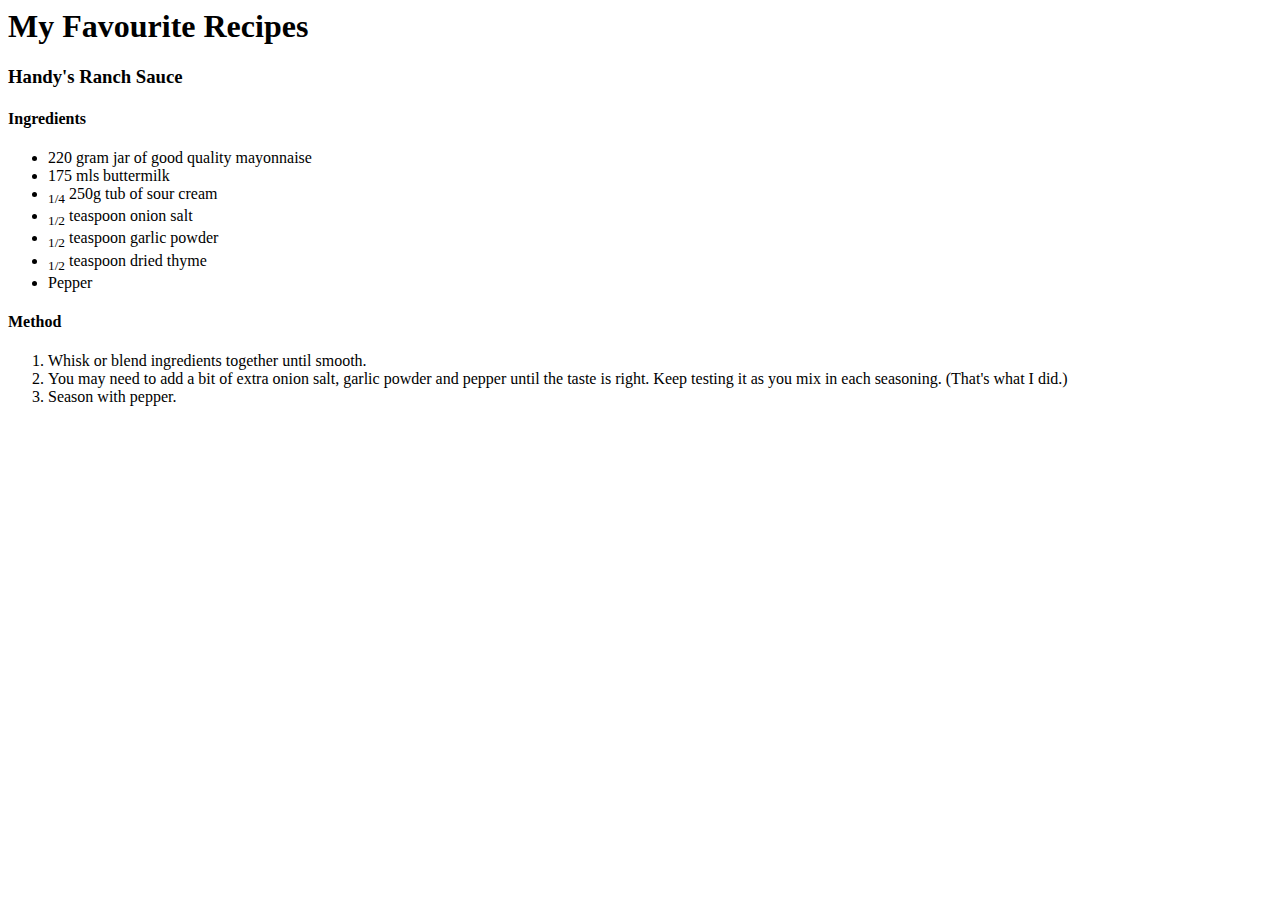
==== index.html @ 8679d0a6 "Create index.html" ====
<!DOCTYPE="html>
<html lang="en-US">
<head>
<title>My Favourite Recipes</title>
<meta charset="utf-8">
</head>
<body>
<h1>My Favourite Recipes</h1>
<h3>Handy's Ranch Sauce</h3>
<h4>Ingredients</h4>
<ul>
<li>220 gram jar of good quality mayonnaise
<li>175 mls buttermilk
<li><sub>1/4</sub> 250g tub of sour cream
<li><sub>1/2</sub> teaspoon onion salt
<li><sub>1/2</sub> teaspoon garlic powder
<li><sub>1/2</sub> teaspoon dried thyme
<li>Pepper
</ul>
<h4>Method</h4>

<ol><li>Whisk or blend ingredients together until smooth. 
    <li>You may need to add a bit of extra onion salt, garlic powder and pepper until the taste is right. Keep testing it as you mix in each seasoning. (That's what I did.)</li> 
     <li>Season with pepper.</li>
</ol>
</body>
</html>
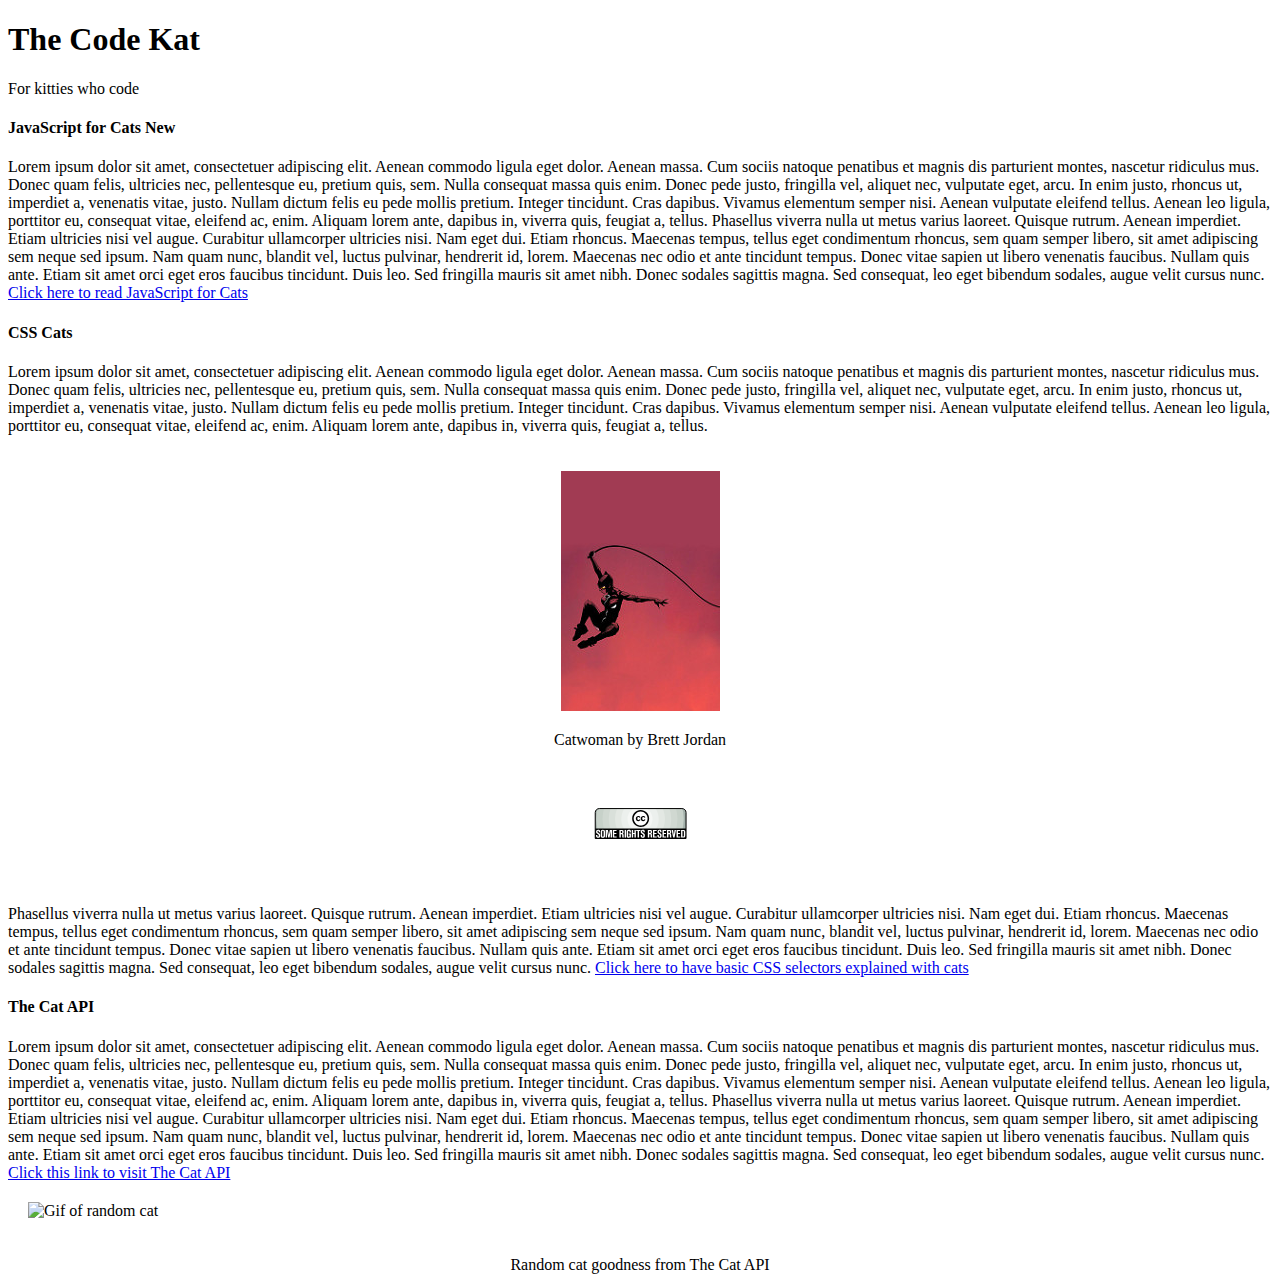
==== commit 1c96bf0f: "catcode" ====
--- a/index.html
+++ b/index.html
@@ -1,27 +1,39 @@
-<!DOCTYPE="html>
+<!DOCTYPE html>
 <html lang="en-US">
 <head>
-<title>My Favourite Recipes</title>
-<meta charset="utf-8">
-</head>
+    <meta charset="utf-8">
+    <title>The Code Kat</title>
+    <link rel="stylesheet" type="text/css" href="https://maxcdn.bootstrapcdn.com/bootswatch/3.3.6/superhero/bootstrap.min.css">
+    <link rel="stylesheet" type="text/css" href="css/style.css">
+    </head>
 <body>
-<h1>My Favourite Recipes</h1>
-<h3>Handy's Ranch Sauce</h3>
-<h4>Ingredients</h4>
-<ul>
-<li>220 gram jar of good quality mayonnaise
-<li>175 mls buttermilk
-<li><sub>1/4</sub> 250g tub of sour cream
-<li><sub>1/2</sub> teaspoon onion salt
-<li><sub>1/2</sub> teaspoon garlic powder
-<li><sub>1/2</sub> teaspoon dried thyme
-<li>Pepper
-</ul>
-<h4>Method</h4>
-
-<ol><li>Whisk or blend ingredients together until smooth. 
-    <li>You may need to add a bit of extra onion salt, garlic powder and pepper until the taste is right. Keep testing it as you mix in each seasoning. (That's what I did.)</li> 
-     <li>Season with pepper.</li>
-</ol>
+    <header>
+        <div class="jumbotron">
+  <h1>The Code Kat</h1>
+  <p>For kitties who code</h3>
+  </div>
+   </header>
+ <main>
+        <article>
+        <h4>JavaScript for Cats <span class="label label-default">New</span></h4>
+<p>Lorem ipsum dolor sit amet, consectetuer adipiscing elit. Aenean commodo ligula eget dolor. Aenean massa. Cum sociis natoque penatibus et magnis dis parturient montes, nascetur ridiculus mus. Donec quam felis, ultricies nec, pellentesque eu, pretium quis, sem. Nulla consequat massa quis enim. Donec pede justo, fringilla vel, aliquet nec, vulputate eget, arcu. In enim justo, rhoncus ut, imperdiet a, venenatis vitae, justo. Nullam dictum felis eu pede mollis pretium. Integer tincidunt. Cras dapibus. Vivamus elementum semper nisi. Aenean vulputate eleifend tellus. Aenean leo ligula, porttitor eu, consequat vitae, eleifend ac, enim. Aliquam lorem ante, dapibus in, viverra quis, feugiat a, tellus. Phasellus viverra nulla ut metus varius laoreet. Quisque rutrum. Aenean imperdiet. Etiam ultricies nisi vel augue. Curabitur ullamcorper ultricies nisi. Nam eget dui. Etiam rhoncus. Maecenas tempus, tellus eget condimentum rhoncus, sem quam semper libero, sit amet adipiscing sem neque sed ipsum. Nam quam nunc, blandit vel, luctus pulvinar, hendrerit id, lorem. Maecenas nec odio et ante tincidunt tempus. Donec vitae sapien ut libero venenatis faucibus. Nullam quis ante. Etiam sit amet orci eget eros faucibus tincidunt. Duis leo. Sed fringilla mauris sit amet nibh. Donec sodales sagittis magna. Sed consequat, leo eget bibendum sodales, augue velit cursus nunc. <a href="http://jsforcats.com/" target="_blank">Click here to read JavaScript for Cats</a></p>
+   </article>
+    <article>
+        <h4>CSS Cats</h4>
+<p>Lorem ipsum dolor sit amet, consectetuer adipiscing elit. Aenean commodo ligula eget dolor. Aenean massa. Cum sociis natoque penatibus et magnis dis parturient montes, nascetur ridiculus mus. Donec quam felis, ultricies nec, pellentesque eu, pretium quis, sem. Nulla consequat massa quis enim. Donec pede justo, fringilla vel, aliquet nec, vulputate eget, arcu. In enim justo, rhoncus ut, imperdiet a, venenatis vitae, justo. Nullam dictum felis eu pede mollis pretium. Integer tincidunt. Cras dapibus. Vivamus elementum semper nisi. Aenean vulputate eleifend tellus. Aenean leo ligula, porttitor eu, consequat vitae, eleifend ac, enim. Aliquam lorem ante, dapibus in, viverra quis, feugiat a, tellus.</p> 
+    <figure>
+        <img src="img/catwoman1.jpg" alt="Catwoman by Brett Jordan"/>
+            <figcaption>Catwoman by Brett Jordan</figcaption>
+        <img src="img/cc_srr_primary.svg" alt="Creative Commons License some rights reserved"/>
+        </figure>
+<p>Phasellus viverra nulla ut metus varius laoreet. Quisque rutrum. Aenean imperdiet. Etiam ultricies nisi vel augue. Curabitur ullamcorper ultricies nisi. Nam eget dui. Etiam rhoncus. Maecenas tempus, tellus eget condimentum rhoncus, sem quam semper libero, sit amet adipiscing sem neque sed ipsum. Nam quam nunc, blandit vel, luctus pulvinar, hendrerit id, lorem. Maecenas nec odio et ante tincidunt tempus. Donec vitae sapien ut libero venenatis faucibus. Nullam quis ante. Etiam sit amet orci eget eros faucibus tincidunt. Duis leo. Sed fringilla mauris sit amet nibh. Donec sodales sagittis magna. Sed consequat, leo eget bibendum sodales, augue velit cursus nunc. <a href="https://robots.thoughtbot.com/basic-css-selectors-explained-with-cats" target="_blank">Click here to have basic CSS selectors explained with cats</a></p>
+    </article>
+    <article>
+      <h4>The Cat API</h4>
+<p>Lorem ipsum dolor sit amet, consectetuer adipiscing elit. Aenean commodo ligula eget dolor. Aenean massa. Cum sociis natoque penatibus et magnis dis parturient montes, nascetur ridiculus mus. Donec quam felis, ultricies nec, pellentesque eu, pretium quis, sem. Nulla consequat massa quis enim. Donec pede justo, fringilla vel, aliquet nec, vulputate eget, arcu. In enim justo, rhoncus ut, imperdiet a, venenatis vitae, justo. Nullam dictum felis eu pede mollis pretium. Integer tincidunt. Cras dapibus. Vivamus elementum semper nisi. Aenean vulputate eleifend tellus. Aenean leo ligula, porttitor eu, consequat vitae, eleifend ac, enim. Aliquam lorem ante, dapibus in, viverra quis, feugiat a, tellus. Phasellus viverra nulla ut metus varius laoreet. Quisque rutrum. Aenean imperdiet. Etiam ultricies nisi vel augue. Curabitur ullamcorper ultricies nisi. Nam eget dui. Etiam rhoncus. Maecenas tempus, tellus eget condimentum rhoncus, sem quam semper libero, sit amet adipiscing sem neque sed ipsum. Nam quam nunc, blandit vel, luctus pulvinar, hendrerit id, lorem. Maecenas nec odio et ante tincidunt tempus. Donec vitae sapien ut libero venenatis faucibus. Nullam quis ante. Etiam sit amet orci eget eros faucibus tincidunt. Duis leo. Sed fringilla mauris sit amet nibh. Donec sodales sagittis magna. Sed consequat, leo eget bibendum sodales, augue velit cursus nunc. <a href="http://thecatapi.com">Click this link to visit The Cat API</a> 
+<img align="center" src="http://thecatapi.com/api/images/get?format=src&type=gif" alt="Gif of random cat"/>
+<figcaption>Random cat goodness from The Cat API</figcaption> 
+    </article>
+</main>
 </body>
-</html>
+</html>--- a/css/style.css
+++ b/css/style.css
@@ -0,0 +1,9 @@
+img {
+    display: block;
+    margin-left: auto;
+    margin-right: auto;
+    padding: 20px;
+}
+figcaption {
+    text-align: center;
+}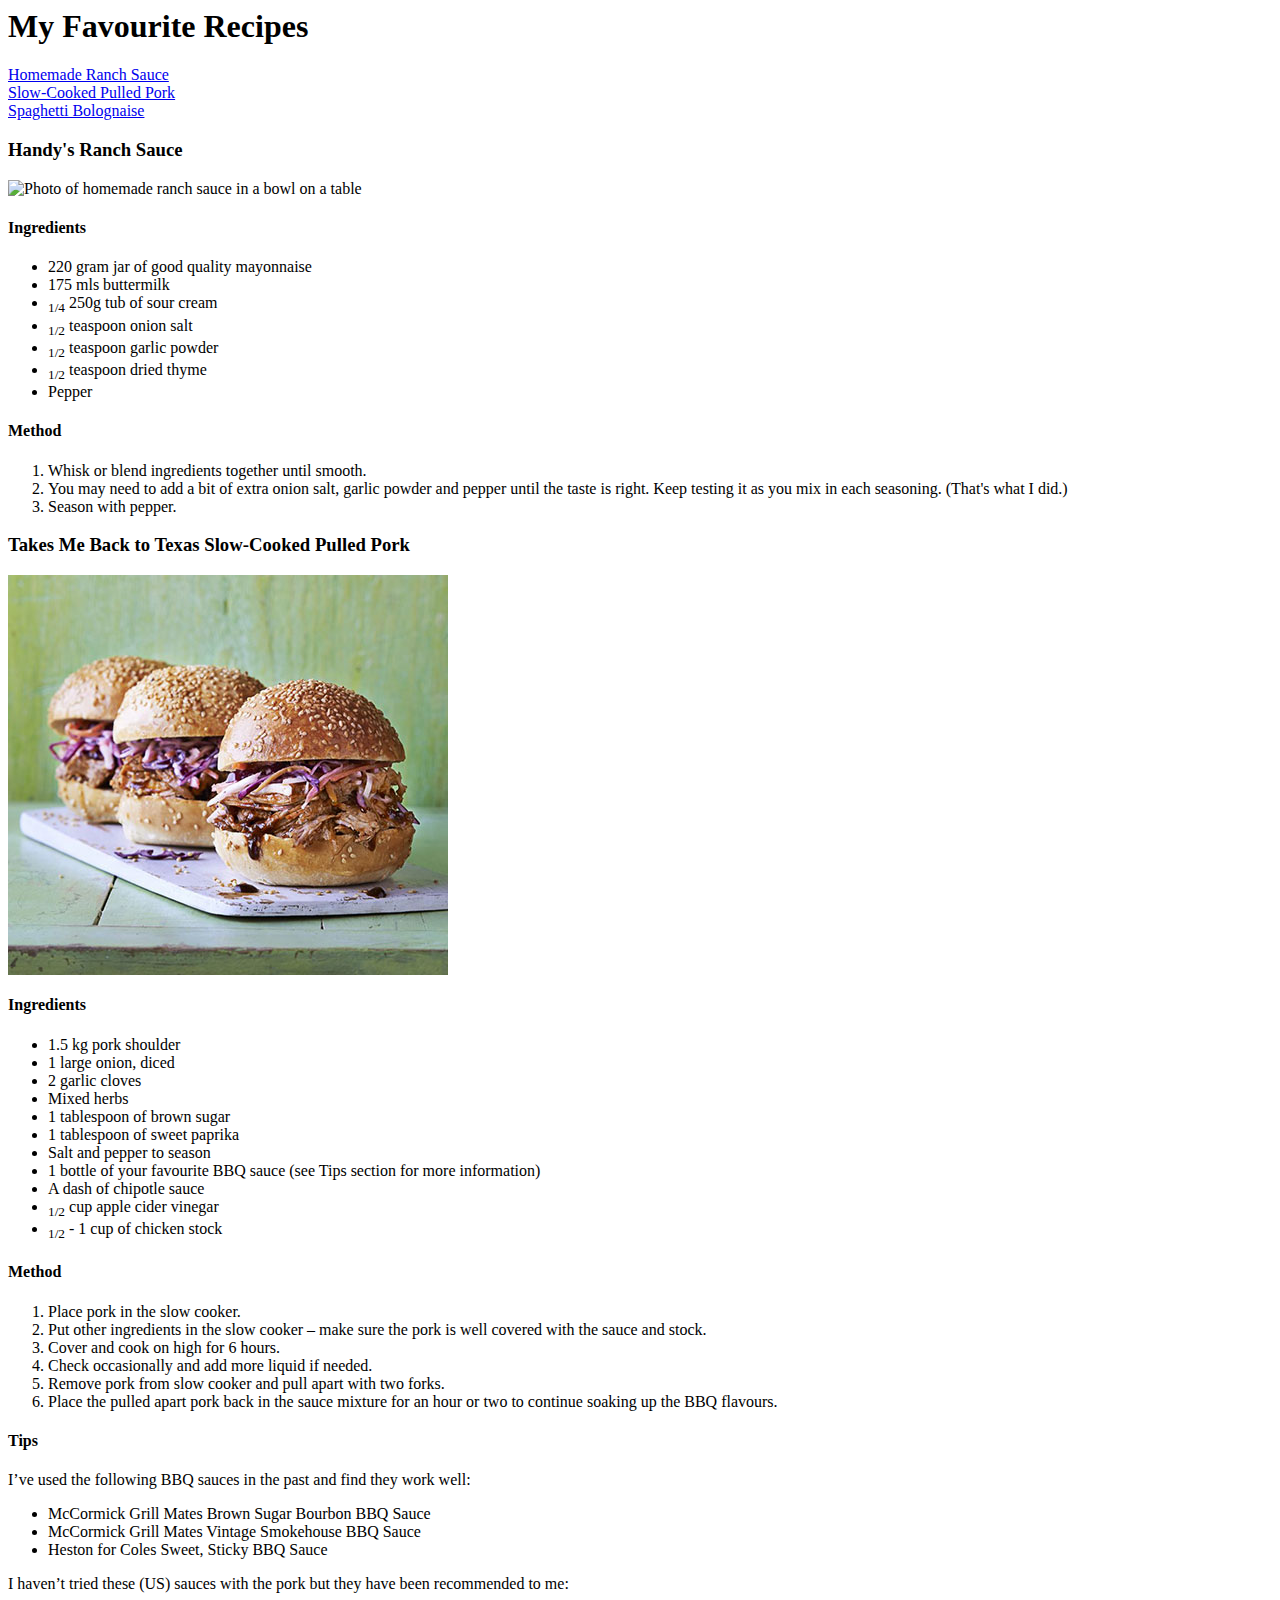
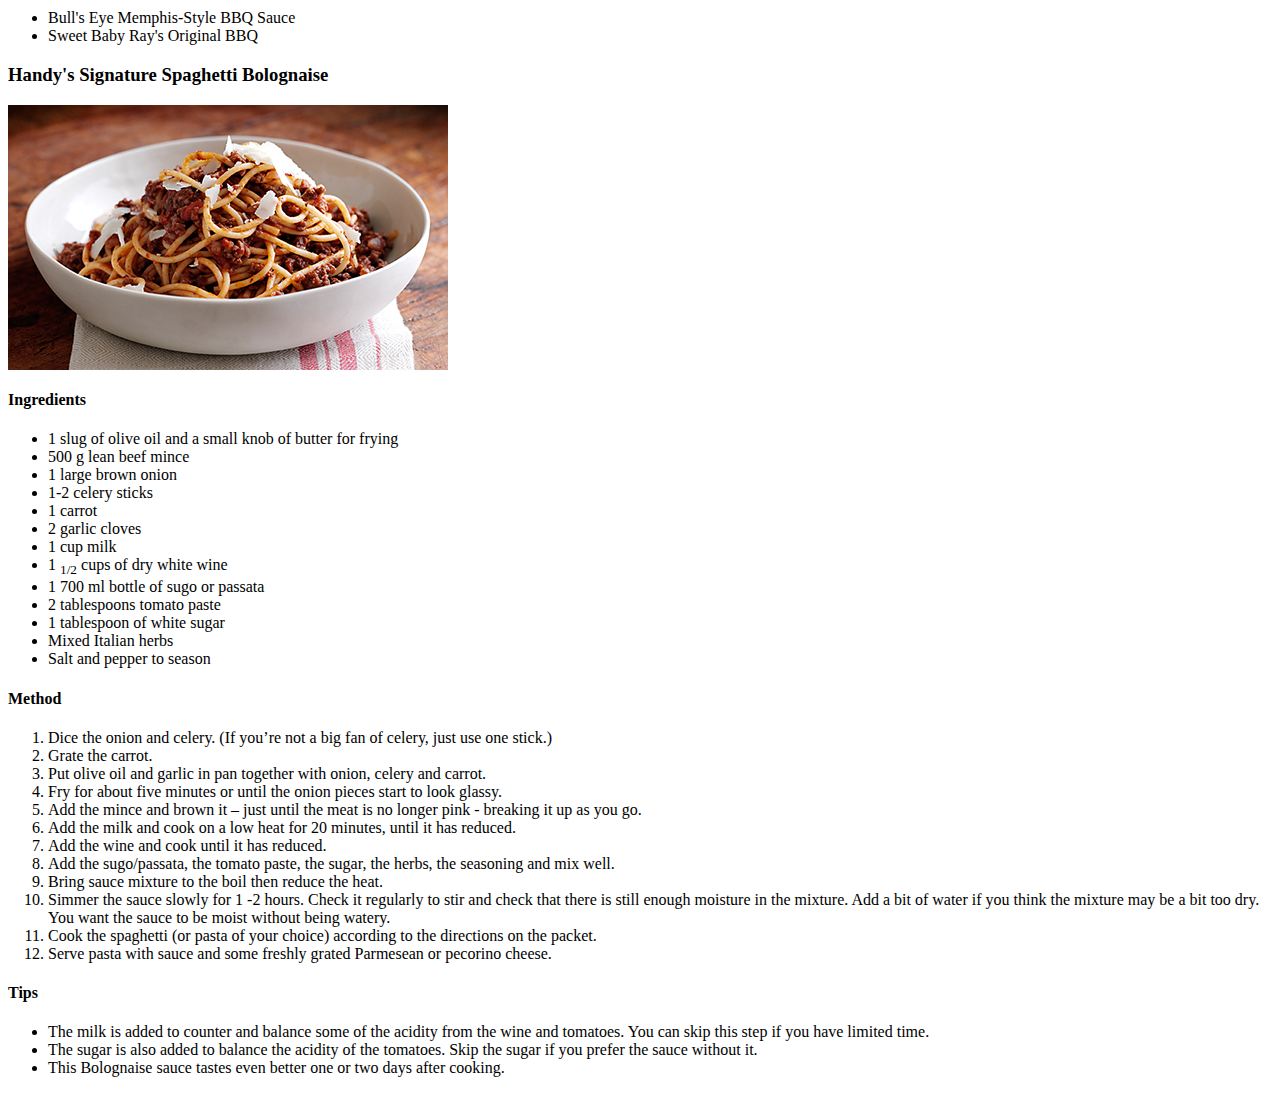
==== commit 49bc2a48: "First commit" ====
--- a/index.html
+++ b/index.html
@@ -1,39 +1,116 @@
-<!DOCTYPE html>
+<!DOCTYPE="html>
 <html lang="en-US">
 <head>
-    <meta charset="utf-8">
-    <title>The Code Kat</title>
-    <link rel="stylesheet" type="text/css" href="https://maxcdn.bootstrapcdn.com/bootswatch/3.3.6/superhero/bootstrap.min.css">
-    <link rel="stylesheet" type="text/css" href="css/style.css">
-    </head>
+<title>My Favourite Recipes</title>
+<meta charset="utf-8">
+</head>
 <body>
-    <header>
-        <div class="jumbotron">
-  <h1>The Code Kat</h1>
-  <p>For kitties who code</h3>
-  </div>
-   </header>
- <main>
-        <article>
-        <h4>JavaScript for Cats <span class="label label-default">New</span></h4>
-<p>Lorem ipsum dolor sit amet, consectetuer adipiscing elit. Aenean commodo ligula eget dolor. Aenean massa. Cum sociis natoque penatibus et magnis dis parturient montes, nascetur ridiculus mus. Donec quam felis, ultricies nec, pellentesque eu, pretium quis, sem. Nulla consequat massa quis enim. Donec pede justo, fringilla vel, aliquet nec, vulputate eget, arcu. In enim justo, rhoncus ut, imperdiet a, venenatis vitae, justo. Nullam dictum felis eu pede mollis pretium. Integer tincidunt. Cras dapibus. Vivamus elementum semper nisi. Aenean vulputate eleifend tellus. Aenean leo ligula, porttitor eu, consequat vitae, eleifend ac, enim. Aliquam lorem ante, dapibus in, viverra quis, feugiat a, tellus. Phasellus viverra nulla ut metus varius laoreet. Quisque rutrum. Aenean imperdiet. Etiam ultricies nisi vel augue. Curabitur ullamcorper ultricies nisi. Nam eget dui. Etiam rhoncus. Maecenas tempus, tellus eget condimentum rhoncus, sem quam semper libero, sit amet adipiscing sem neque sed ipsum. Nam quam nunc, blandit vel, luctus pulvinar, hendrerit id, lorem. Maecenas nec odio et ante tincidunt tempus. Donec vitae sapien ut libero venenatis faucibus. Nullam quis ante. Etiam sit amet orci eget eros faucibus tincidunt. Duis leo. Sed fringilla mauris sit amet nibh. Donec sodales sagittis magna. Sed consequat, leo eget bibendum sodales, augue velit cursus nunc. <a href="http://jsforcats.com/" target="_blank">Click here to read JavaScript for Cats</a></p>
-   </article>
-    <article>
-        <h4>CSS Cats</h4>
-<p>Lorem ipsum dolor sit amet, consectetuer adipiscing elit. Aenean commodo ligula eget dolor. Aenean massa. Cum sociis natoque penatibus et magnis dis parturient montes, nascetur ridiculus mus. Donec quam felis, ultricies nec, pellentesque eu, pretium quis, sem. Nulla consequat massa quis enim. Donec pede justo, fringilla vel, aliquet nec, vulputate eget, arcu. In enim justo, rhoncus ut, imperdiet a, venenatis vitae, justo. Nullam dictum felis eu pede mollis pretium. Integer tincidunt. Cras dapibus. Vivamus elementum semper nisi. Aenean vulputate eleifend tellus. Aenean leo ligula, porttitor eu, consequat vitae, eleifend ac, enim. Aliquam lorem ante, dapibus in, viverra quis, feugiat a, tellus.</p> 
-    <figure>
-        <img src="img/catwoman1.jpg" alt="Catwoman by Brett Jordan"/>
-            <figcaption>Catwoman by Brett Jordan</figcaption>
-        <img src="img/cc_srr_primary.svg" alt="Creative Commons License some rights reserved"/>
-        </figure>
-<p>Phasellus viverra nulla ut metus varius laoreet. Quisque rutrum. Aenean imperdiet. Etiam ultricies nisi vel augue. Curabitur ullamcorper ultricies nisi. Nam eget dui. Etiam rhoncus. Maecenas tempus, tellus eget condimentum rhoncus, sem quam semper libero, sit amet adipiscing sem neque sed ipsum. Nam quam nunc, blandit vel, luctus pulvinar, hendrerit id, lorem. Maecenas nec odio et ante tincidunt tempus. Donec vitae sapien ut libero venenatis faucibus. Nullam quis ante. Etiam sit amet orci eget eros faucibus tincidunt. Duis leo. Sed fringilla mauris sit amet nibh. Donec sodales sagittis magna. Sed consequat, leo eget bibendum sodales, augue velit cursus nunc. <a href="https://robots.thoughtbot.com/basic-css-selectors-explained-with-cats" target="_blank">Click here to have basic CSS selectors explained with cats</a></p>
-    </article>
-    <article>
-      <h4>The Cat API</h4>
-<p>Lorem ipsum dolor sit amet, consectetuer adipiscing elit. Aenean commodo ligula eget dolor. Aenean massa. Cum sociis natoque penatibus et magnis dis parturient montes, nascetur ridiculus mus. Donec quam felis, ultricies nec, pellentesque eu, pretium quis, sem. Nulla consequat massa quis enim. Donec pede justo, fringilla vel, aliquet nec, vulputate eget, arcu. In enim justo, rhoncus ut, imperdiet a, venenatis vitae, justo. Nullam dictum felis eu pede mollis pretium. Integer tincidunt. Cras dapibus. Vivamus elementum semper nisi. Aenean vulputate eleifend tellus. Aenean leo ligula, porttitor eu, consequat vitae, eleifend ac, enim. Aliquam lorem ante, dapibus in, viverra quis, feugiat a, tellus. Phasellus viverra nulla ut metus varius laoreet. Quisque rutrum. Aenean imperdiet. Etiam ultricies nisi vel augue. Curabitur ullamcorper ultricies nisi. Nam eget dui. Etiam rhoncus. Maecenas tempus, tellus eget condimentum rhoncus, sem quam semper libero, sit amet adipiscing sem neque sed ipsum. Nam quam nunc, blandit vel, luctus pulvinar, hendrerit id, lorem. Maecenas nec odio et ante tincidunt tempus. Donec vitae sapien ut libero venenatis faucibus. Nullam quis ante. Etiam sit amet orci eget eros faucibus tincidunt. Duis leo. Sed fringilla mauris sit amet nibh. Donec sodales sagittis magna. Sed consequat, leo eget bibendum sodales, augue velit cursus nunc. <a href="http://thecatapi.com">Click this link to visit The Cat API</a> 
-<img align="center" src="http://thecatapi.com/api/images/get?format=src&type=gif" alt="Gif of random cat"/>
-<figcaption>Random cat goodness from The Cat API</figcaption> 
-    </article>
-</main>
+<h1>My Favourite Recipes</h1>
+<a href="#ranch">Homemade Ranch Sauce</a><br>
+<a href="#pork">Slow-Cooked Pulled Pork</a><br> 
+<a href="#spag">Spaghetti Bolognaise</a> 
+<article id="ranch">
+<h3>Handy's Ranch Sauce</h3>
+<img src="img/ranch.png" alt="Photo of homemade ranch sauce in a bowl on a table" title="Homemade Ranch Sauce">
+
+<h4>Ingredients</h4>
+<ul>
+<li>220 gram jar of good quality mayonnaise</li>
+<li>175 mls buttermilk</li>
+<li><sub>1/4</sub> 250g tub of sour cream</li>
+<li><sub>1/2</sub> teaspoon onion salt</li>
+<li><sub>1/2</sub> teaspoon garlic powder</li>
+<li><sub>1/2</sub> teaspoon dried thyme</li>
+<li>Pepper</li>
+</ul>
+<h4>Method</h4>
+
+<ol><li>Whisk or blend ingredients together until smooth.</li> 
+    <li>You may need to add a bit of extra onion salt, garlic powder and pepper until the taste is right. Keep testing it as you mix in each seasoning. (That's what I did.)</li> 
+     <li>Season with pepper.</li>
+</ol>
+</article>
+<article id="pork">
+<h3>Takes Me Back to Texas Slow-Cooked Pulled Pork</h3>
+<img src="img/pulled_pork.jpg" alt="Photo of three pulled pork burgers on a table" title="Pulled Pork Burgers">
+<h4>Ingredients</h4>
+<ul>
+<li>1.5 kg pork shoulder</li>
+<li>1 large onion, diced</li>
+<li>2 garlic cloves</li>
+<li>Mixed herbs</li>
+<li>1 tablespoon of brown sugar</li>
+<li>1 tablespoon of sweet paprika</li>
+<li>Salt and pepper to season</li>
+<li>1 bottle of your favourite BBQ sauce (see Tips section for more information)</li>
+<li>A dash of chipotle sauce</li>
+<li><sub>1/2</sub> cup apple cider vinegar</li>
+<li><sub>1/2</sub> - 1 cup of chicken stock</li>
+</ul>
+<h4>Method</h4>
+
+<ol><li>Place pork in the slow cooker.</li>
+<li>Put other ingredients in the slow cooker – make sure the pork is well covered with the sauce and stock.</li>
+<li>Cover and cook on high for 6 hours.</li>
+<li>Check occasionally and add more liquid if needed.</li>
+<li>Remove pork from slow cooker and pull apart with two forks.</li>
+<li>Place the pulled apart pork back in the sauce mixture for an hour or two to continue soaking up the BBQ flavours.</li>
+</ol>
+<h4>Tips</h4>
+<p>I’ve used the following BBQ sauces in the past and find they work well:</p> 
+<ul>
+<li>McCormick Grill Mates Brown Sugar Bourbon BBQ Sauce</li> 
+<li>McCormick Grill Mates Vintage Smokehouse BBQ Sauce</li> 
+<li>Heston for Coles Sweet, Sticky BBQ Sauce</li>
+</ul>
+<p>I haven’t tried these (US) sauces with the pork but they have been recommended to me:</p>
+<ul>
+<li>Bull's Eye Memphis-Style BBQ Sauce</li>
+<li>Sweet Baby Ray's Original BBQ</li>
+</ul>
+</article>
+<article id="spag">
+<h3>Handy's Signature Spaghetti Bolognaise</h3>
+<img src="img/spag.jpg" alt="Close up photo of a bowl of spaghetti bolognaise on a table" title="Spaghetti Bolognaise">
+<h4>Ingredients</h4>
+<ul>
+<li>1 slug of olive oil and a small knob of butter for frying</li>
+<li>500 g lean beef mince</li>
+<li>1 large brown onion</li>
+<li>1-2 celery sticks</li> 
+<li>1 carrot</li> 
+<li>2 garlic cloves</li>
+<li>1 cup milk</li>
+<li>1 <sub>1/2</sub> cups of dry white wine</li>  
+<li>1 700 ml bottle of sugo or passata</li> 
+<li>2 tablespoons tomato paste</li> 
+<li>1 tablespoon of white sugar</li>
+<li>Mixed Italian herbs</li> 
+<li>Salt and pepper to season</li> 
+</ul>
+<h4>Method</h4>
+
+<ol><li>Dice the onion and celery. (If you’re not a big fan of celery, just use one stick.)</li>
+<li>Grate the carrot.</li>
+<li>Put olive oil and garlic in pan together with onion, celery and carrot.</li>
+<li>Fry for about five minutes or until the onion pieces start to look glassy.</li>
+<li>Add the mince and brown it – just until the meat is no longer pink - breaking it up as you go.</li>
+<li>Add the milk and cook on a low heat for 20 minutes, until it has reduced.</li>
+<li>Add the wine and cook until it has reduced.</li>
+<li>Add the sugo/passata, the tomato paste, the sugar, the herbs, the seasoning and mix well.</li>
+<li>Bring sauce mixture to the boil then reduce the heat.</li>
+<li>Simmer the sauce slowly for 1 -2 hours. Check it regularly to stir and check that there is still enough moisture in the mixture. Add a bit of water if you think the mixture may be a bit too dry.<br> You want the sauce to be moist without being watery.</li>
+<li>Cook the spaghetti (or pasta of your choice) according to the directions on the packet.</li>
+<li>Serve pasta with sauce and some freshly grated Parmesean or pecorino cheese.</li>
+</ol>
+<h4>Tips</h4>
+<ul><li>The milk is added to counter and balance some of the acidity from the wine and tomatoes. You can skip this step if you have limited time.</li>
+<li>The sugar is also added to balance the acidity of the tomatoes. Skip the sugar if you prefer the sauce without it.</li> 
+<li>This Bolognaise sauce tastes even better one or two days after cooking.</li>
+</ul>
+</article>
 </body>
-</html>+</html>
+
+
+
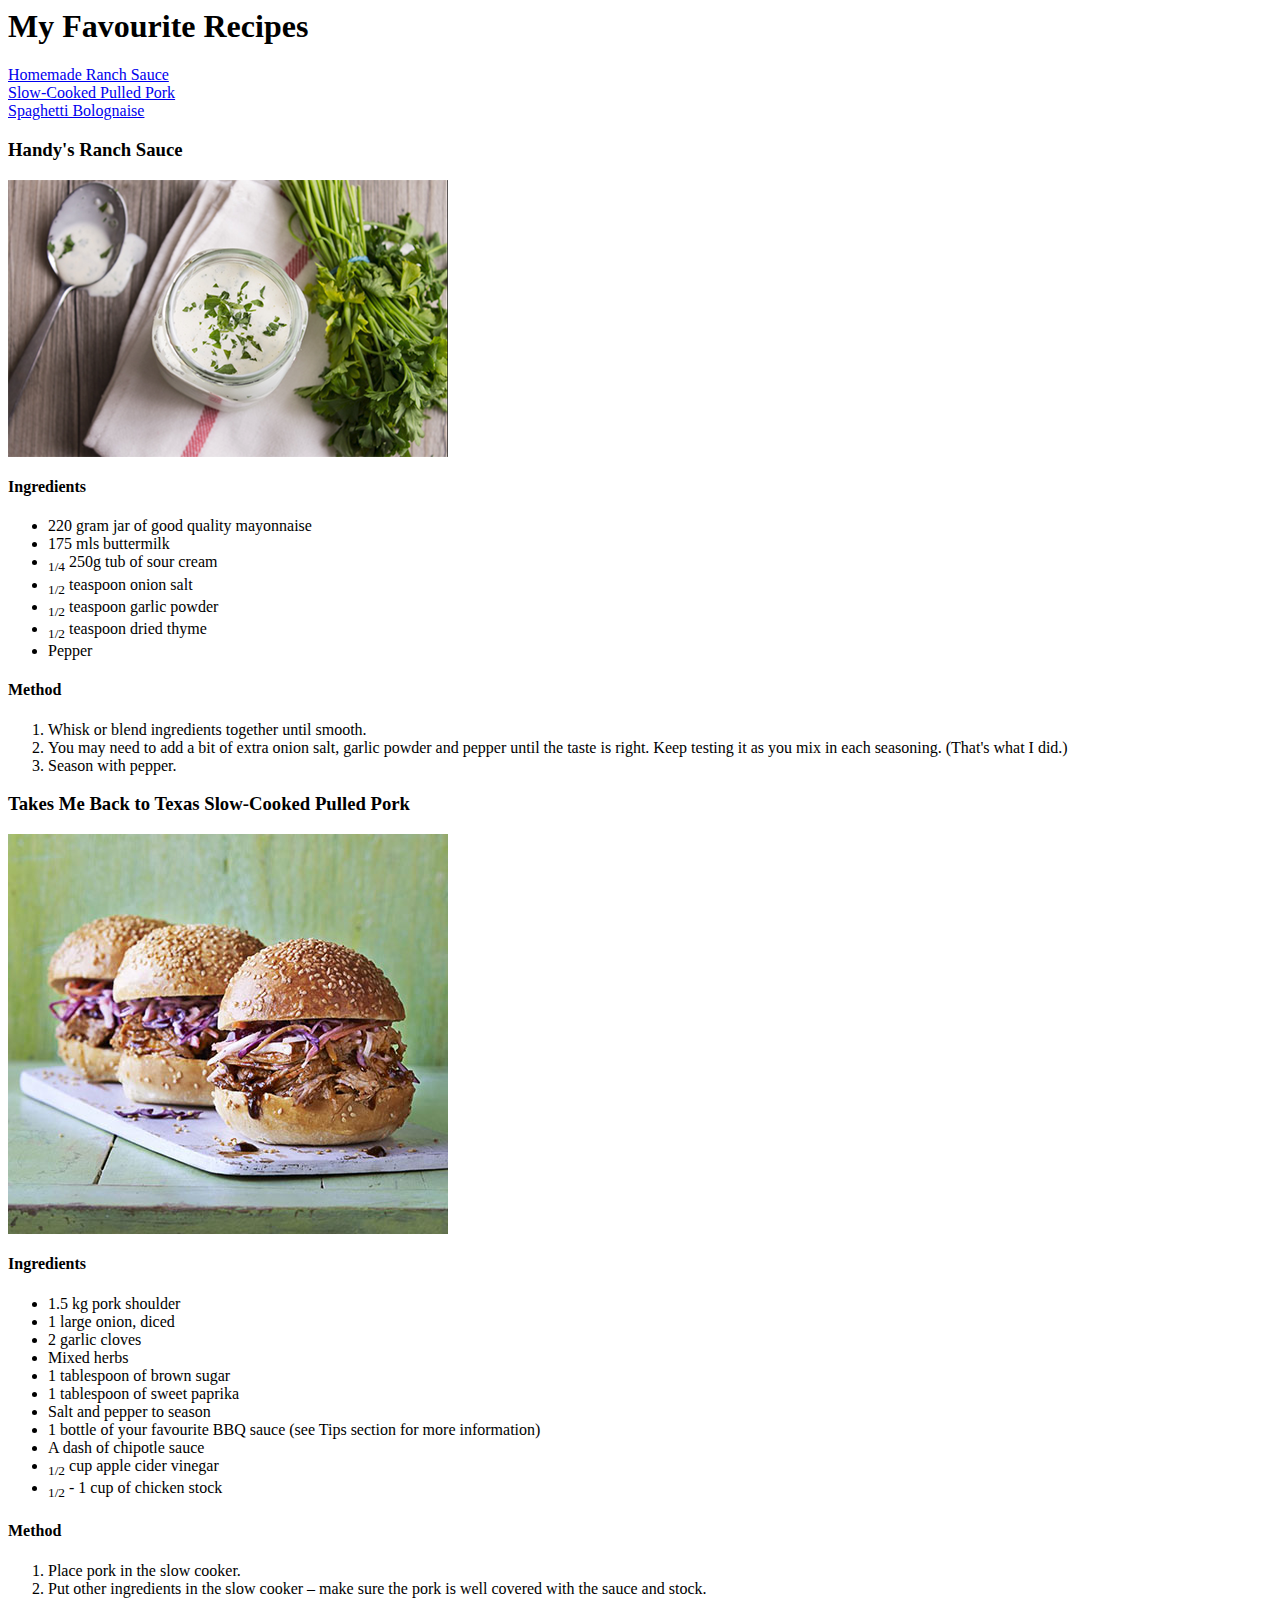
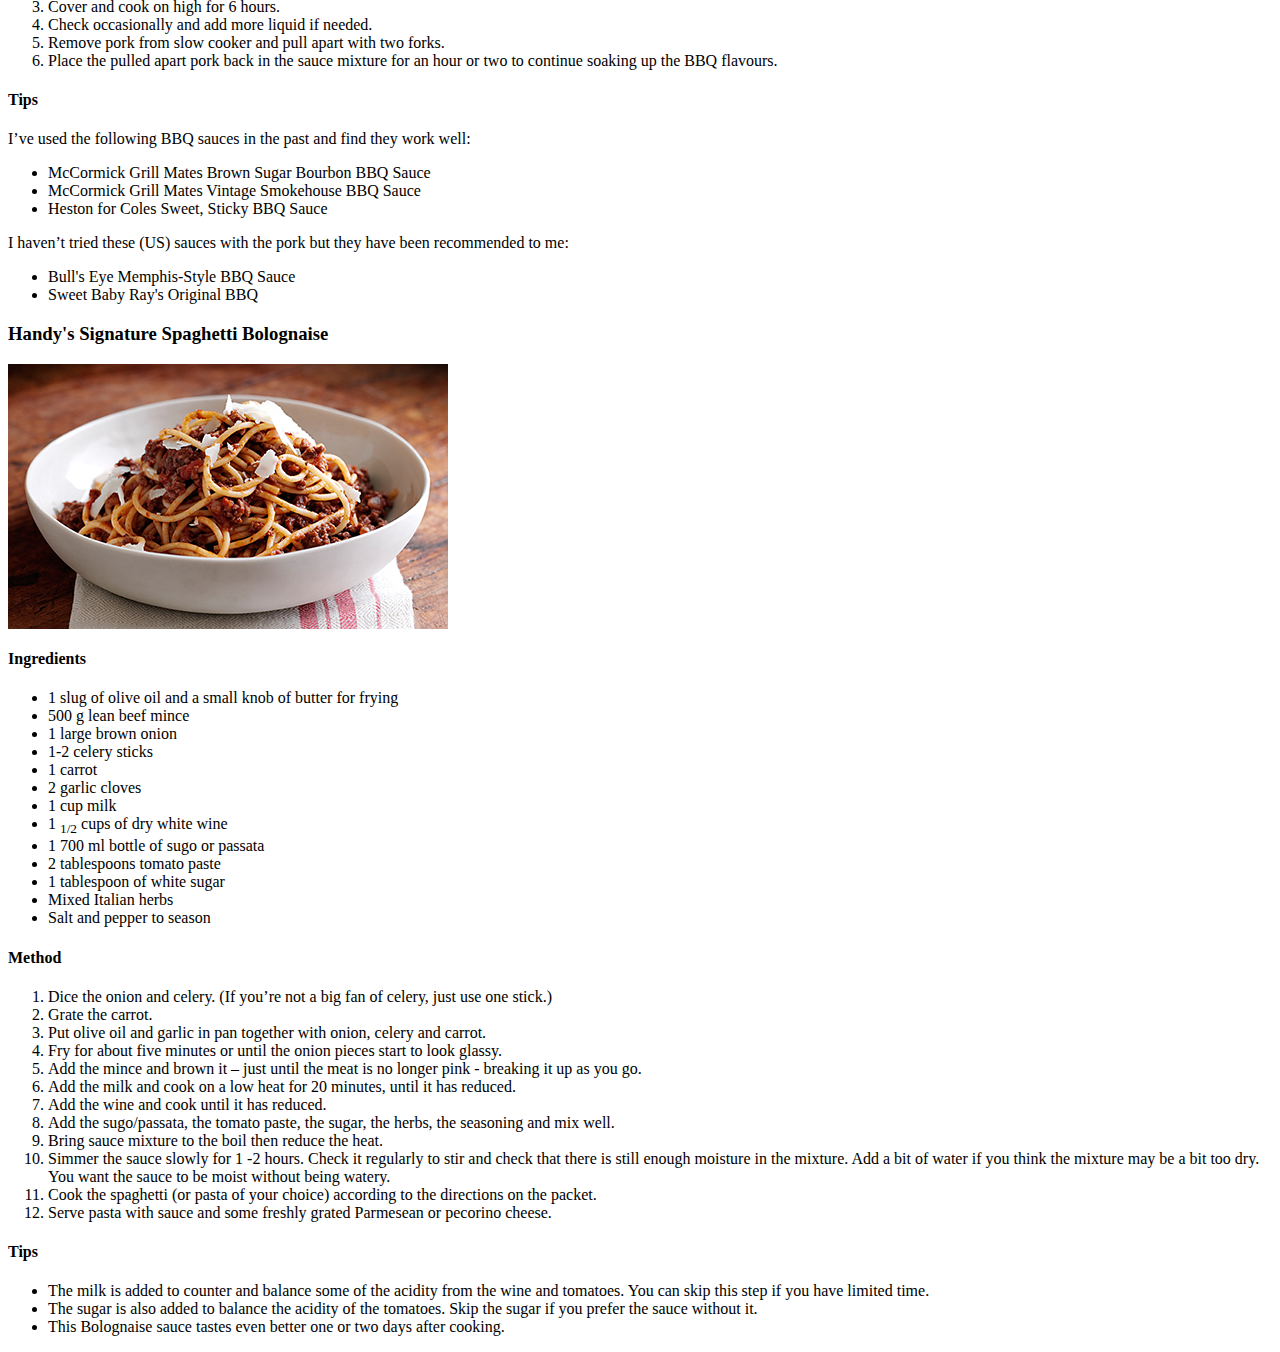
==== commit 6e5d45ed: "First commit" ====
--- a/index.html
+++ b/index.html
@@ -11,7 +11,7 @@
 <a href="#spag">Spaghetti Bolognaise</a> 
 <article id="ranch">
 <h3>Handy's Ranch Sauce</h3>
-<img src="img/ranch.png" alt="Photo of homemade ranch sauce in a bowl on a table" title="Homemade Ranch Sauce">
+<img src="img/ranch.PNG" alt="Photo of homemade ranch sauce in a bowl on a table" title="Homemade Ranch Sauce">
 
 <h4>Ingredients</h4>
 <ul>
